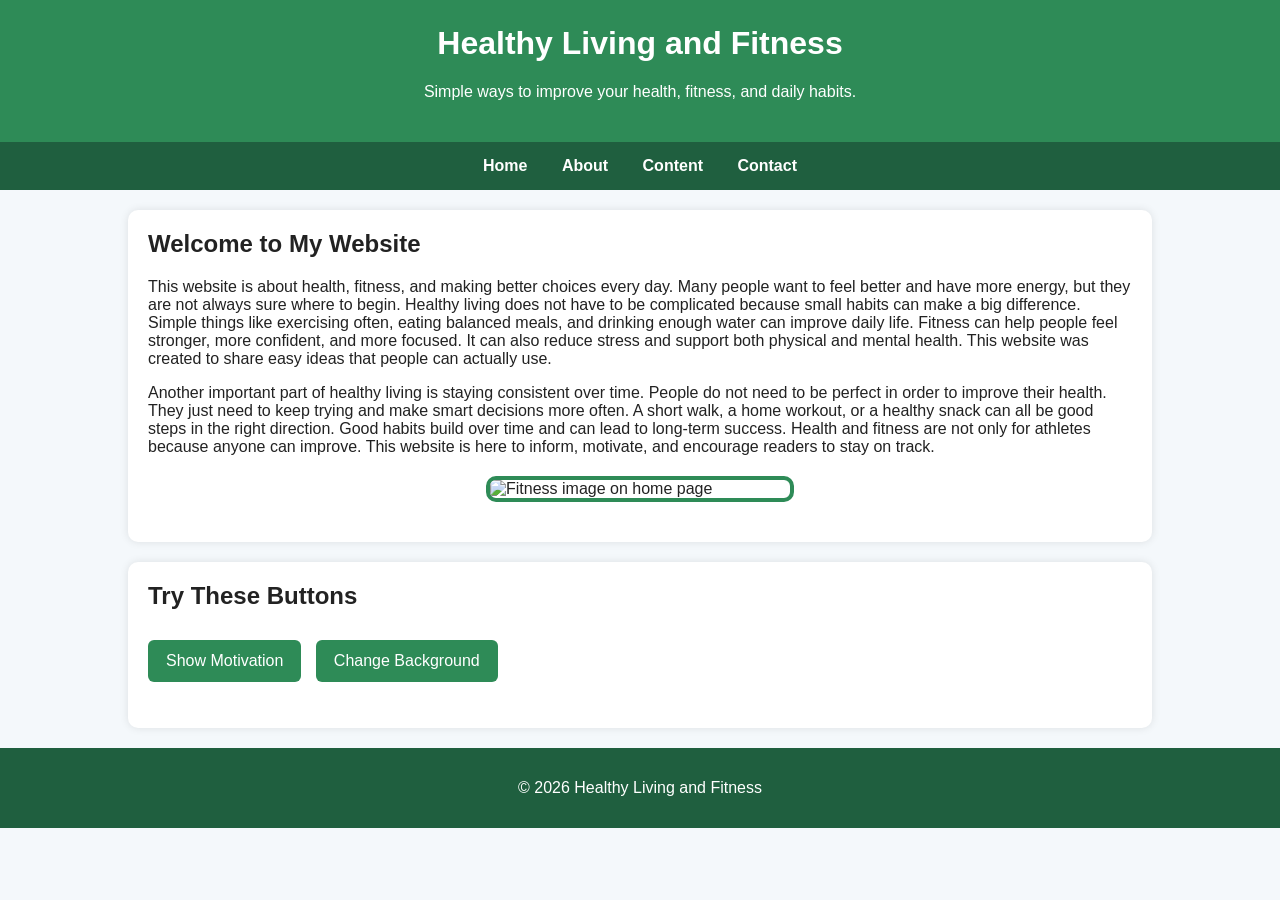
==== index.html @ 46fea640 "Add files via upload" ====
<!DOCTYPE html>
<html lang="en">
<head>
  <meta charset="UTF-8">
  <meta name="viewport" content="width=device-width, initial-scale=1.0">
  <title>Healthy Living Home</title>
  <link rel="stylesheet" href="styles.css">
</head>
<body>

  <header>
    <h1>Healthy Living and Fitness</h1>
    <p>Simple ways to improve your health, fitness, and daily habits.</p>
  </header>

  <nav>
    <a href="index.html">Home</a>
    <a href="about.html">About</a>
    <a href="content.html">Content</a>
    <a href="contact.html">Contact</a>
  </nav>

  <main>
    <section>
      <h2>Welcome to My Website</h2>
      <p>
        This website is about health, fitness, and making better choices every day.
        Many people want to feel better and have more energy, but they are not always sure where to begin.
        Healthy living does not have to be complicated because small habits can make a big difference.
        Simple things like exercising often, eating balanced meals, and drinking enough water can improve daily life.
        Fitness can help people feel stronger, more confident, and more focused.
        It can also reduce stress and support both physical and mental health.
        This website was created to share easy ideas that people can actually use.
      </p>

      <p>
        Another important part of healthy living is staying consistent over time.
        People do not need to be perfect in order to improve their health.
        They just need to keep trying and make smart decisions more often.
        A short walk, a home workout, or a healthy snack can all be good steps in the right direction.
        Good habits build over time and can lead to long-term success.
        Health and fitness are not only for athletes because anyone can improve.
        This website is here to inform, motivate, and encourage readers to stay on track.
      </p>

      <img src="Images/fitness1.jpg" alt="Fitness image on home page">
    </section>

    <section>
      <h2>Try These Buttons</h2>
      <button onclick="showMessage()">Show Motivation</button>
      <button onclick="changeBackground()">Change Background</button>
      <p id="message"></p>
    </section>
  </main>

  <footer>
    <p>&copy; 2026 Healthy Living and Fitness</p>
  </footer>

  <script src="script.js"></script>
</body>
</html>
---- styles.css ----
body {
  font-family: Arial, sans-serif;
  margin: 0;
  background-color: #f4f8fb;
  color: #222;
}

header {
  background-color: #2e8b57;
  color: white;
  text-align: center;
  padding: 25px;
}

nav {
  background-color: #1f5f3f;
  text-align: center;
  padding: 15px;
}

nav a {
  color: white;
  text-decoration: none;
  margin: 0 15px;
  font-weight: bold;
}

nav a:hover {
  color: #ffd700;
  text-decoration: underline;
}

main {
  width: 80%;
  margin: 20px auto;
}

section {
  background-color: white;
  padding: 20px;
  margin-bottom: 20px;
  border-radius: 10px;
  box-shadow: 0 0 8px rgba(0, 0, 0, 0.1);
}

h1, h2 {
  margin-top: 0;
}

img {
  width: 300px;
  max-width: 100%;
  display: block;
  margin: 20px auto;
  border: 4px solid #2e8b57;
  border-radius: 10px;
}

ul {
  padding-left: 20px;
}

li {
  margin-bottom: 10px;
}

button {
  background-color: #2e8b57;
  color: white;
  border: none;
  padding: 12px 18px;
  margin: 10px 10px 10px 0;
  border-radius: 6px;
  cursor: pointer;
  font-size: 16px;
}

button:hover {
  background-color: #246b45;
}

footer {
  background-color: #1f5f3f;
  color: white;
  text-align: center;
  padding: 15px;
  margin-top: 20px;
}
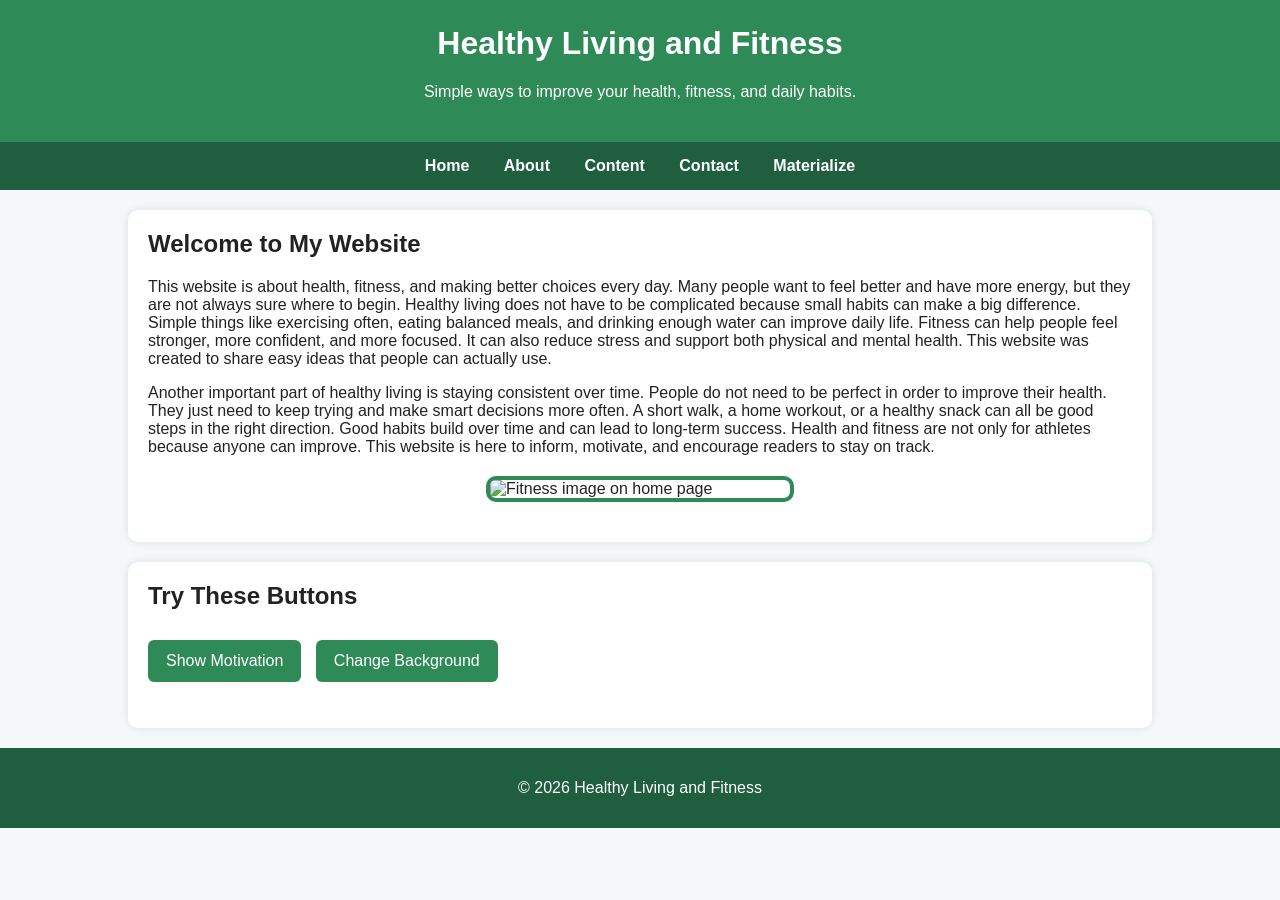
==== commit a3af9717: "Update index.html" ====
--- a/index.html
+++ b/index.html
@@ -18,6 +18,7 @@
     <a href="about.html">About</a>
     <a href="content.html">Content</a>
     <a href="contact.html">Contact</a>
+    <a href="materialize.html">Materialize</a>
   </nav>
 
   <main>
@@ -60,4 +61,4 @@
 
   <script src="script.js"></script>
 </body>
-</html>+</html>
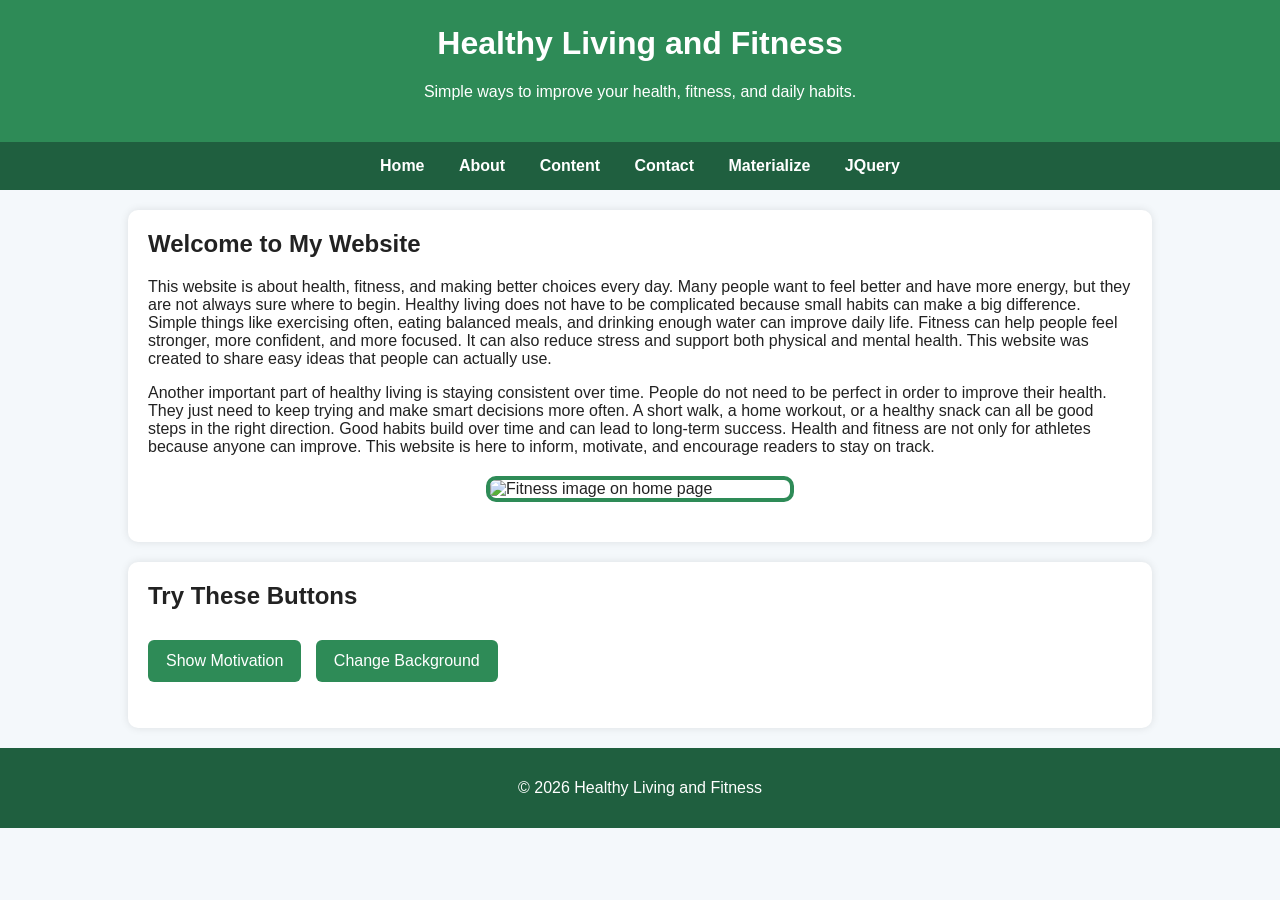
==== commit 58a6e995: "Update index.html" ====
--- a/index.html
+++ b/index.html
@@ -14,11 +14,12 @@
   </header>
 
   <nav>
-    <a href="index.html">Home</a>
-    <a href="about.html">About</a>
-    <a href="content.html">Content</a>
-    <a href="contact.html">Contact</a>
-    <a href="materialize.html">Materialize</a>
+  <a href="index.html">Home</a>
+  <a href="about.html">About</a>
+  <a href="content.html">Content</a>
+  <a href="contact.html">Contact</a>
+  <a href="materialize.html">Materialize</a>
+  <a href="jquery.html">JQuery</a>
   </nav>
 
   <main>
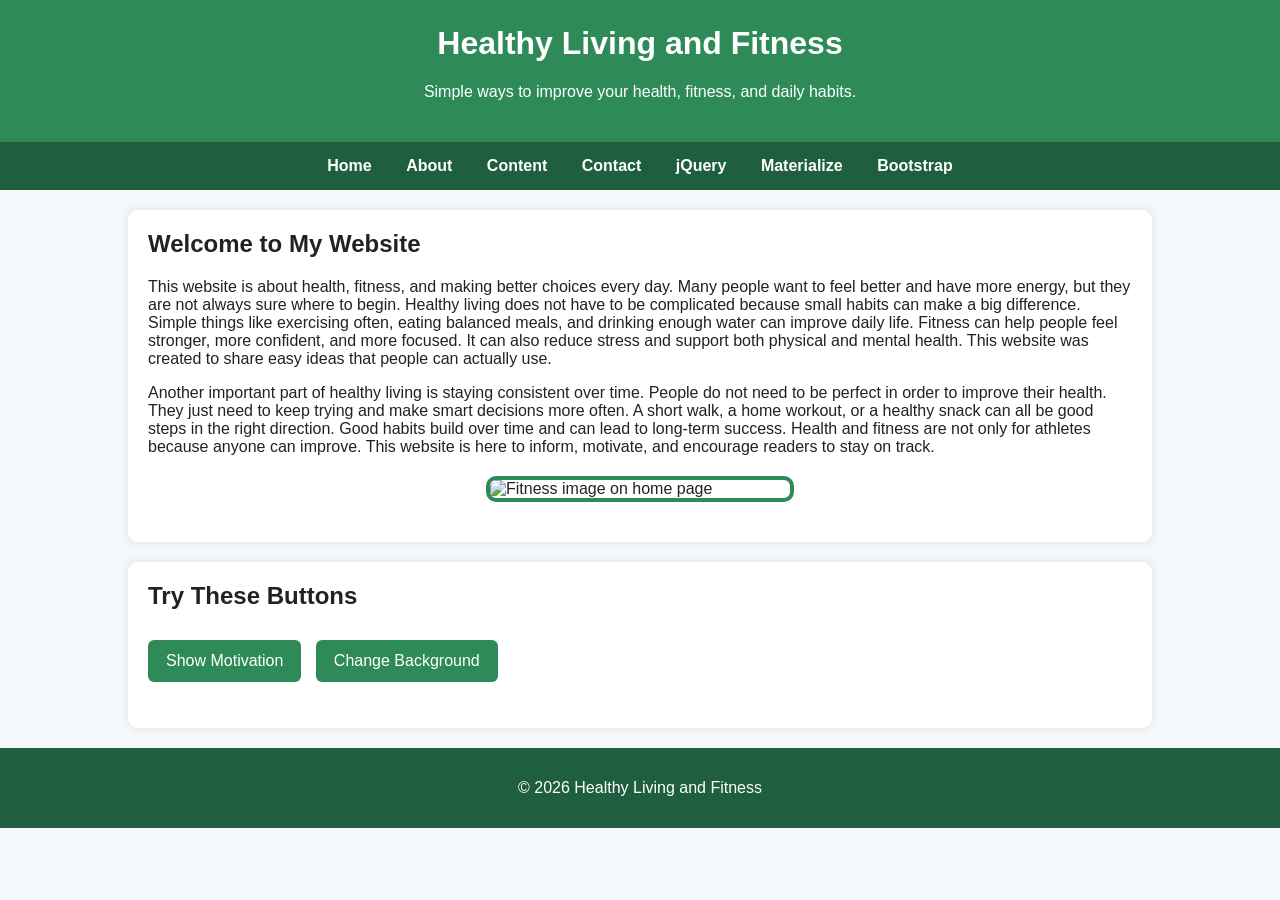
==== commit c063176b: "Update index.html" ====
--- a/index.html
+++ b/index.html
@@ -13,14 +13,15 @@
     <p>Simple ways to improve your health, fitness, and daily habits.</p>
   </header>
 
-  <nav>
+ <nav>
   <a href="index.html">Home</a>
   <a href="about.html">About</a>
   <a href="content.html">Content</a>
   <a href="contact.html">Contact</a>
+  <a href="jquery.html">jQuery</a>
   <a href="materialize.html">Materialize</a>
-  <a href="jquery.html">JQuery</a>
-  </nav>
+  <a href="bootstrap.html">Bootstrap</a>
+</nav>
 
   <main>
     <section>
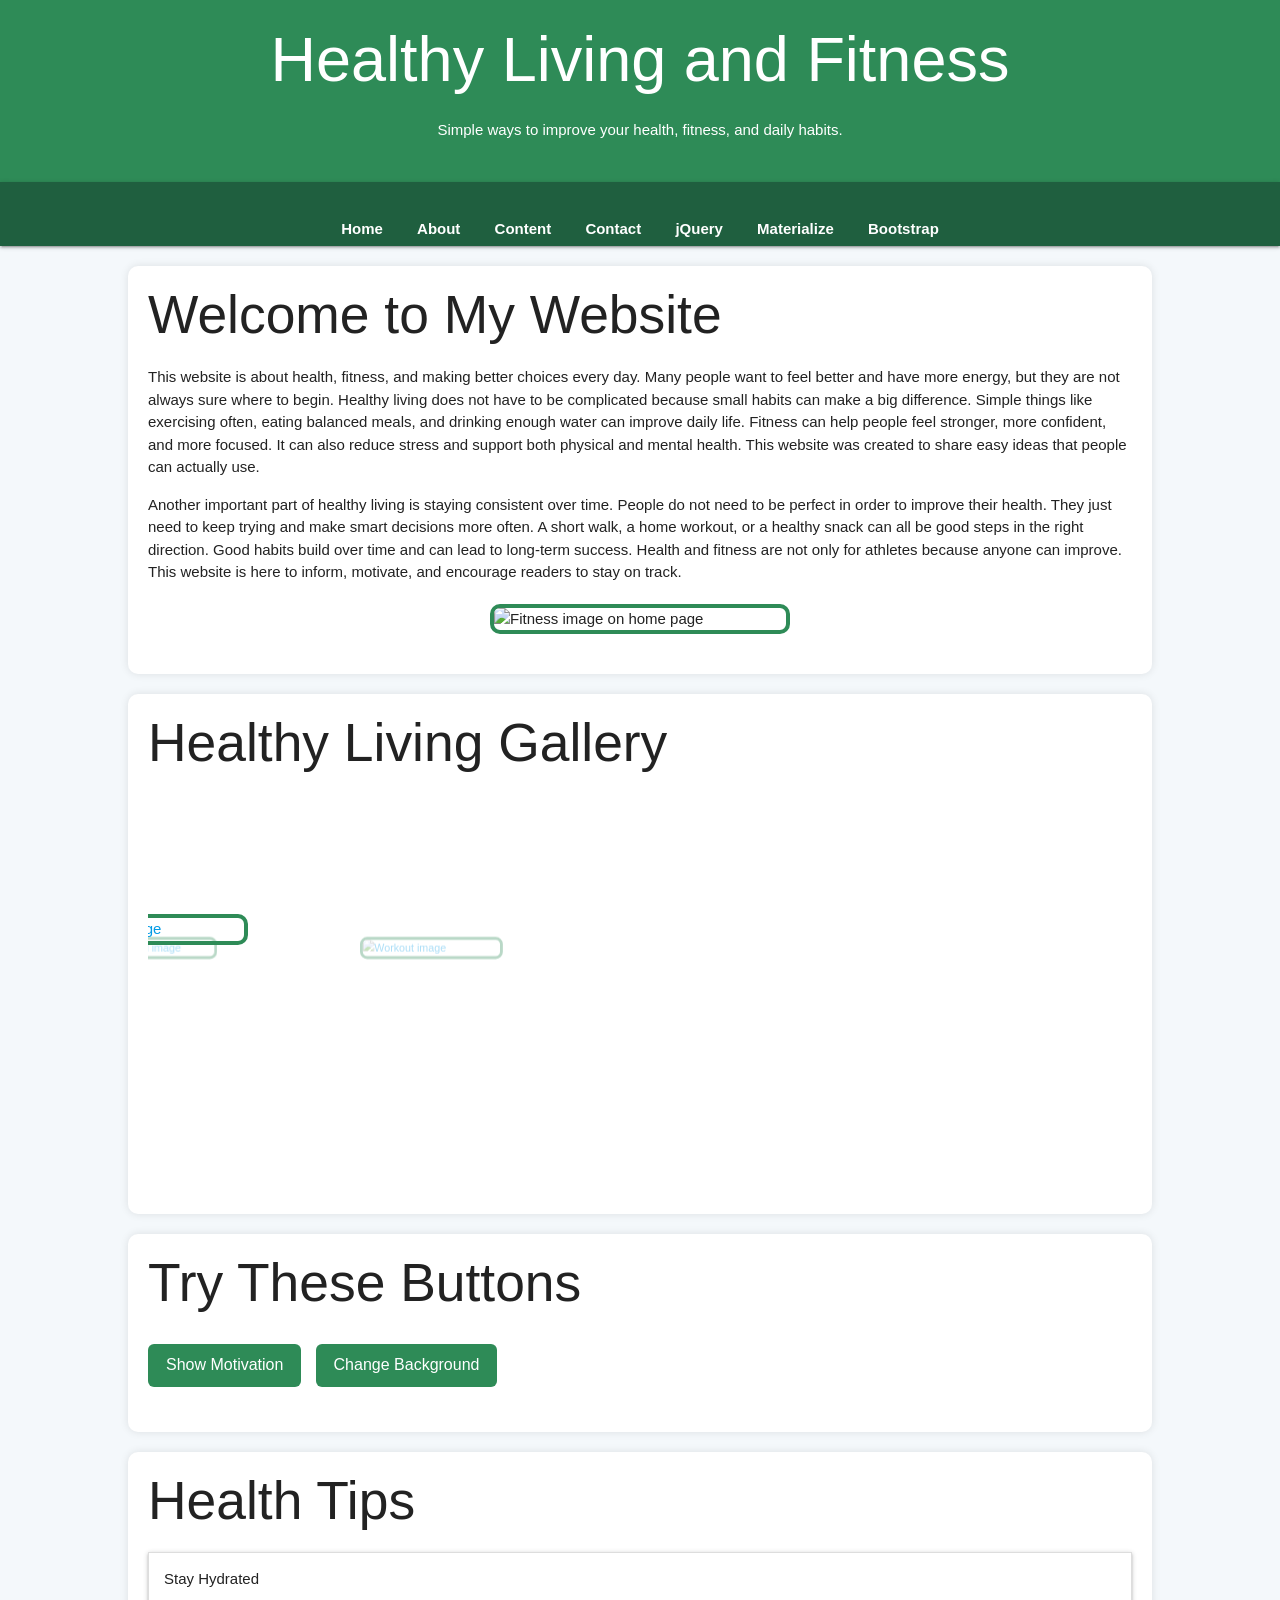
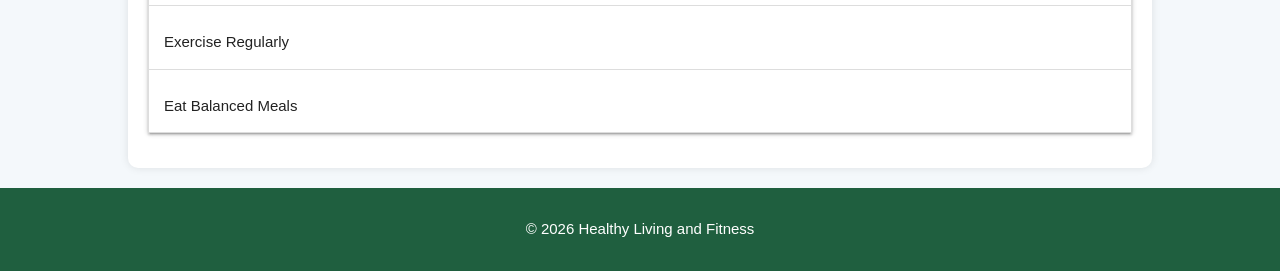
==== commit 9fe1ecb0: "Update index.html" ====
--- a/index.html
+++ b/index.html
@@ -4,8 +4,14 @@
   <meta charset="UTF-8">
   <meta name="viewport" content="width=device-width, initial-scale=1.0">
   <title>Healthy Living Home</title>
+
+  <!-- Materialize CSS -->
+  <link href="https://cdnjs.cloudflare.com/ajax/libs/materialize/1.0.0/css/materialize.min.css" rel="stylesheet">
+
+  <!-- Your CSS -->
   <link rel="stylesheet" href="styles.css">
 </head>
+
 <body>
 
   <header>
@@ -13,15 +19,15 @@
     <p>Simple ways to improve your health, fitness, and daily habits.</p>
   </header>
 
- <nav>
-  <a href="index.html">Home</a>
-  <a href="about.html">About</a>
-  <a href="content.html">Content</a>
-  <a href="contact.html">Contact</a>
-  <a href="jquery.html">jQuery</a>
-  <a href="materialize.html">Materialize</a>
-  <a href="bootstrap.html">Bootstrap</a>
-</nav>
+  <nav>
+    <a href="index.html">Home</a>
+    <a href="about.html">About</a>
+    <a href="content.html">Content</a>
+    <a href="contact.html">Contact</a>
+    <a href="jquery.html">jQuery</a>
+    <a href="materialize.html">Materialize</a>
+    <a href="bootstrap.html">Bootstrap</a>
+  </nav>
 
   <main>
     <section>
@@ -49,11 +55,56 @@
       <img src="Images/fitness1.jpg" alt="Fitness image on home page">
     </section>
 
+    <!-- MATERIALIZE CAROUSEL REQUIREMENT -->
+    <section>
+      <h2>Healthy Living Gallery</h2>
+
+      <div class="carousel">
+        <a class="carousel-item" href="#one!">
+          <img src="Images/fitness1.jpg" alt="Fitness image">
+        </a>
+        <a class="carousel-item" href="#two!">
+          <img src="Images/fitness2.jpg" alt="Workout image">
+        </a>
+        <a class="carousel-item" href="#three!">
+          <img src="Images/fitness3.jpg" alt="Healthy food image">
+        </a>
+      </div>
+    </section>
+
     <section>
       <h2>Try These Buttons</h2>
       <button onclick="showMessage()">Show Motivation</button>
       <button onclick="changeBackground()">Change Background</button>
       <p id="message"></p>
+    </section>
+
+    <!-- MATERIALIZE COLLAPSIBLE REQUIREMENT -->
+    <section>
+      <h2>Health Tips</h2>
+
+      <ul class="collapsible">
+        <li>
+          <div class="collapsible-header">Stay Hydrated</div>
+          <div class="collapsible-body">
+            <span>Drinking enough water helps your body stay energized and focused.</span>
+          </div>
+        </li>
+
+        <li>
+          <div class="collapsible-header">Exercise Regularly</div>
+          <div class="collapsible-body">
+            <span>Even a short walk or quick workout can improve your health over time.</span>
+          </div>
+        </li>
+
+        <li>
+          <div class="collapsible-header">Eat Balanced Meals</div>
+          <div class="collapsible-body">
+            <span>Eating fruits, vegetables, protein, and whole grains supports a healthy lifestyle.</span>
+          </div>
+        </li>
+      </ul>
     </section>
   </main>
 
@@ -61,6 +112,22 @@
     <p>&copy; 2026 Healthy Living and Fitness</p>
   </footer>
 
+  <!-- Materialize JavaScript -->
+  <script src="https://cdnjs.cloudflare.com/ajax/libs/materialize/1.0.0/js/materialize.min.js"></script>
+
+  <!-- Your JavaScript -->
   <script src="script.js"></script>
+
+  <!-- Initialize Materialize Components -->
+  <script>
+    document.addEventListener('DOMContentLoaded', function() {
+      var carousel = document.querySelectorAll('.carousel');
+      M.Carousel.init(carousel);
+
+      var collapsible = document.querySelectorAll('.collapsible');
+      M.Collapsible.init(collapsible);
+    });
+  </script>
+
 </body>
 </html>
